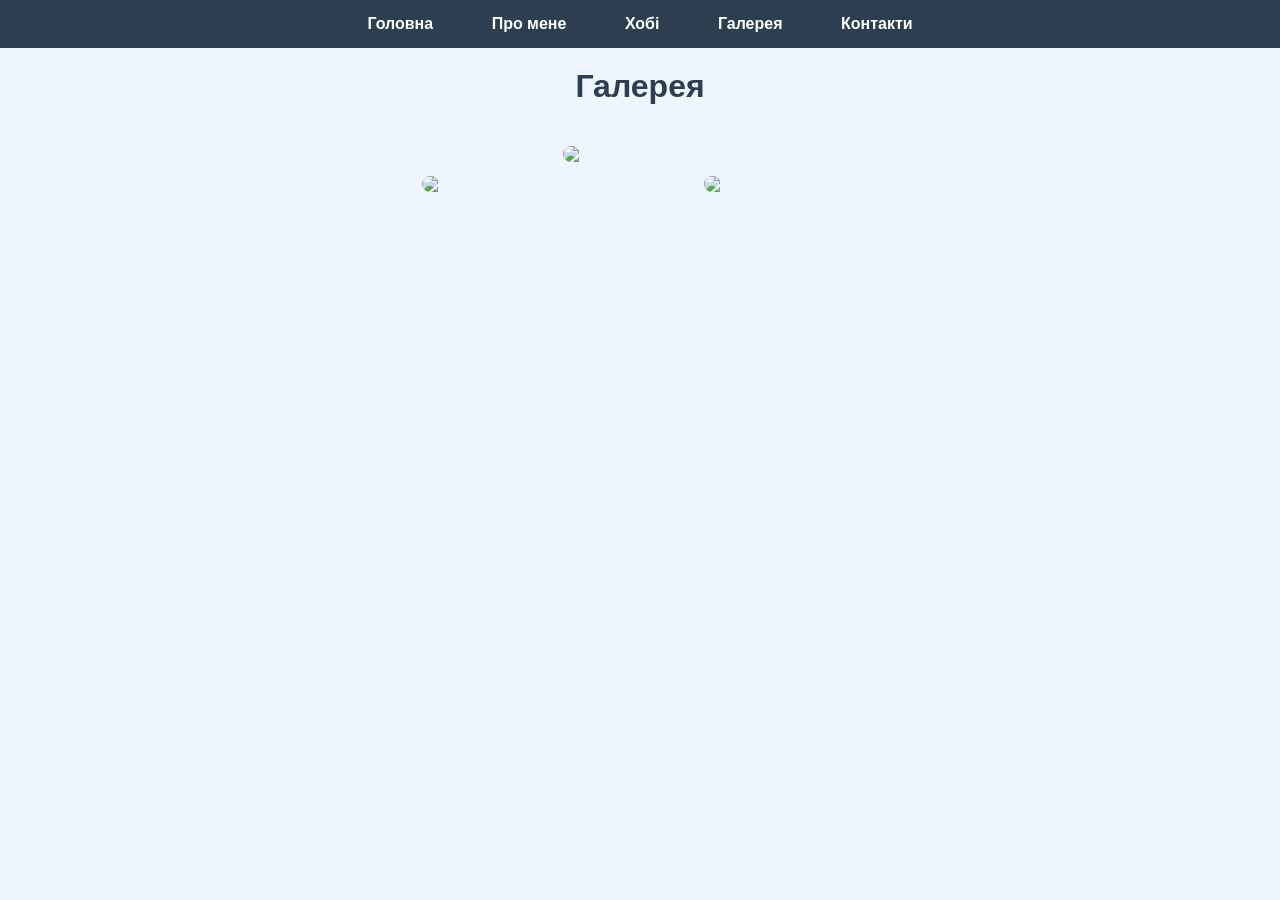
==== gallery.html @ 9231a708 "Add files via upload" ====
<!DOCTYPE html>
<html>
<head>
<meta charset="UTF-8">
<title>Галерея</title>
<link rel="stylesheet" href="style.css">
</head>

<body>

<div class="menu">
<a href="index.html">Головна</a>
<a href="about.html">Про мене</a>
<a href="hobbies.html">Хобі</a>
<a href="gallery.html">Галерея</a>
<a href="contact.html">Контакти</a>
</div>

<h1>Галерея</h1>

<div class="gallery">
<img src="images/gaming.jpg" class="img1">
<img src="images/3744881.jpg" class="img2">
<img src="images/photo_2026-04-17_10-29-40.jpg" class="img3">
</div>

</body>
</html>
---- style.css ----
* {
    box-sizing: border-box;
}

.menu a {
    transition: 0.2s;
}

body {
    background: #eef5ff;
    font-family: 'Segoe UI', Arial, sans-serif;
    margin: 0;
}

.menu {
    background: #2c3e50;
    padding: 15px;
    text-align: center;
}

.menu a {
    color: white;
    margin: 0 15px;
    text-decoration: none;
    font-weight: bold;
    padding: 8px 12px;
    border-radius: 6px;
}

.menu a:hover {
    background: #3498db;
}

h1 {
    text-align: center;
    margin-top: 20px;
    color: #2c3e50;
}

h2 {
    color: #3498db;
}

.block {
    background: white;
    padding: 20px;
    margin: 20px auto;
    max-width: 900px;
    border-radius: 12px;
    box-shadow: 0 4px 15px rgba(0,0,0,0.1);
}

.columns {
    display: flex;
    gap: 30px;
    padding: 20px;
}

.columns div {
    width: 100%;
}

@media (min-width: 768px) {
    .columns div {
        width: 50%;
    }
}


table {
    width: 100%;
    border-collapse: collapse;
    margin-top: 10px;
}

th {
    background: #3498db;
    color: white;
}

td, th {
    padding: 10px;
    border: 1px solid #ddd;
}

ul {
    list-style-type: square;
    padding-left: 20px;
}

.top {
    display: block;
    text-align: center;
    margin: 25px;
    color: #2c3e50;
    text-decoration: none;
    font-weight: bold;
}

.gallery {
    position: relative;
    height: 300px;
}

.gallery img {
    width: 200px;
    position: absolute;
    border-radius: 12px;
    transition: 0.3s;
}

.img1 {
    left: 33%;
    top: 50px;
    z-index: 1;
}

.img2 {
    left: 44%;
    top: 20px;
    z-index: 2;
}

.img3 {
    left: 55%;
    top: 50px;
    z-index: 1;
}

.gallery img:hover {
    transform: scale(1.15);
    z-index: 10;
}

img {
    border-radius: 10px;
}
button {
    padding: 10px 20px;
    border-radius: 8px;
    background: #3498db;
    color: white;
    border: none;
    cursor: pointer;
}
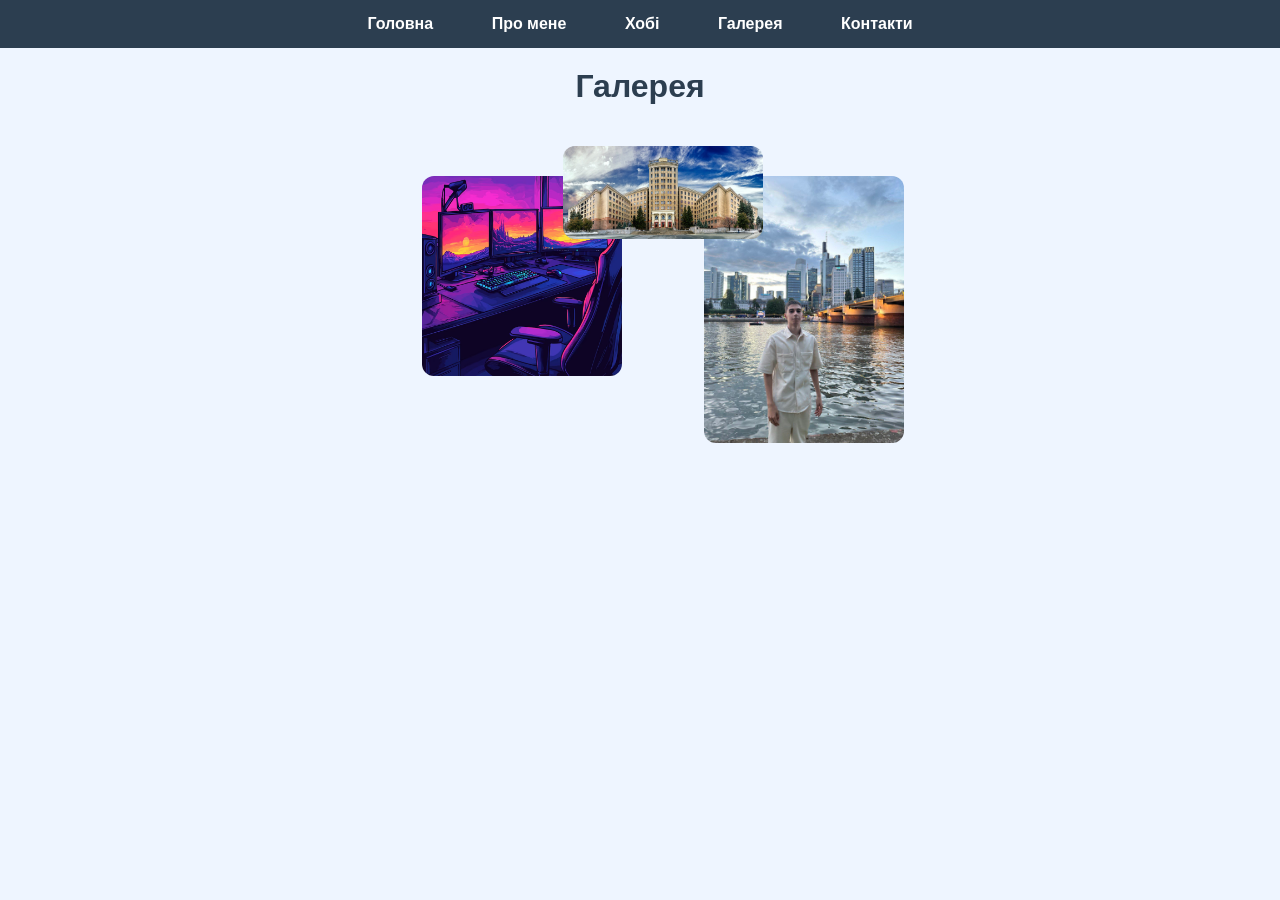
==== commit 9d79881c: "Update gallery.html" ====
--- a/gallery.html
+++ b/gallery.html
@@ -19,10 +19,10 @@
 <h1>Галерея</h1>
 
 <div class="gallery">
-<img src="images/gaming.jpg" class="img1">
-<img src="images/3744881.jpg" class="img2">
-<img src="images/photo_2026-04-17_10-29-40.jpg" class="img3">
+<img src="gaming.jpg" class="img1">
+<img src="3744881.jpg" class="img2">
+<img src="photo_2026-04-17_10-29-40.jpg" class="img3">
 </div>
 
 </body>
-</html>+</html>
